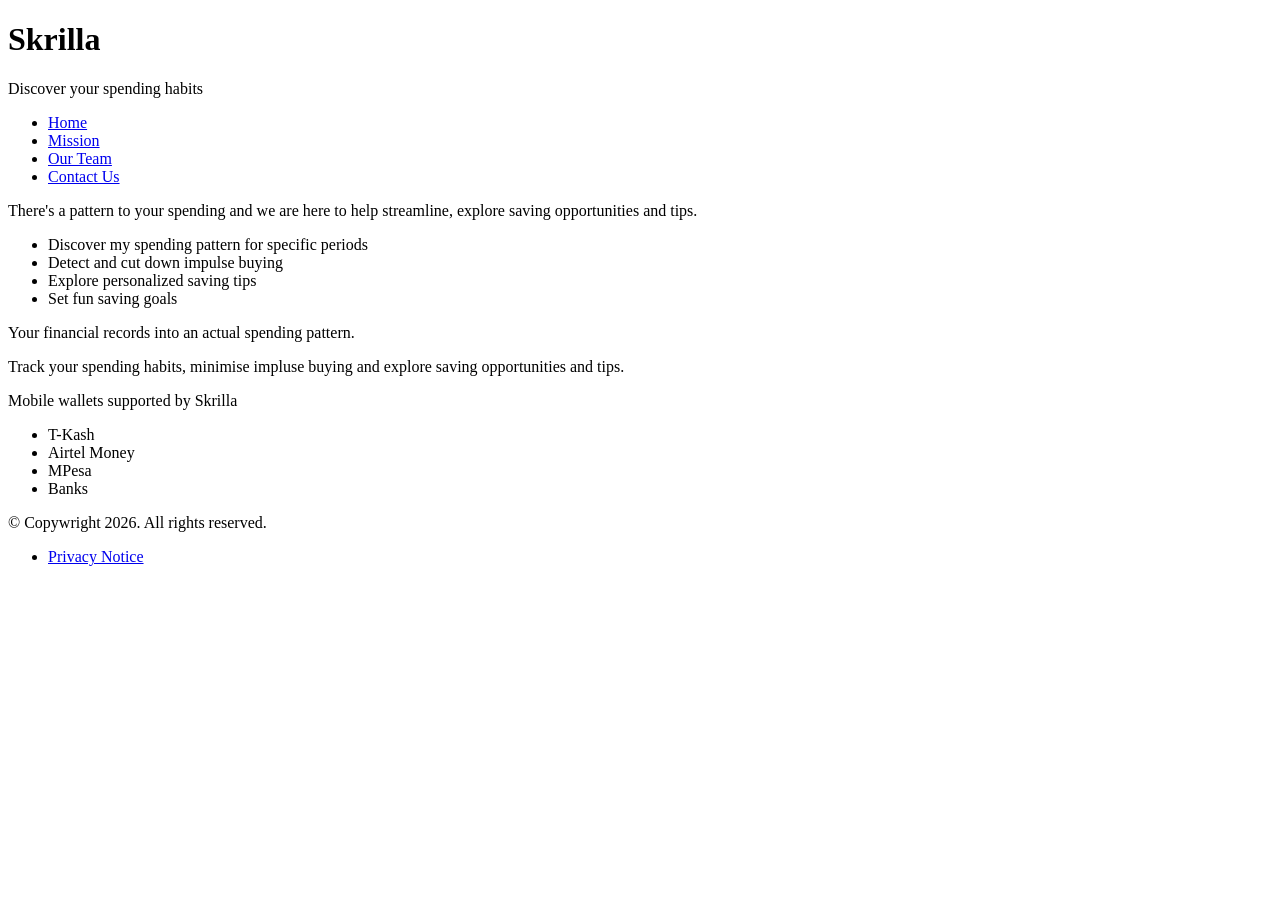
==== templates/home.html @ ef7abf10 "adds meta tags to head tag for proper document rendering" ====
<!DOCTYPE html>
<html lang="en">
<head>
  <meta charset="UTF-8">
  <meta name="viewport" content="width=device-width, initial-scale=1">
  <link rel="stylesheet" href="styles/styles.css">
  <title>Skrilla - Discover your Spending Habits</title>
</head>
<body>
  <header>
    <h1>Skrilla</h1>
    <hgroup>
      <p>Discover your spending habits</p>
    </hgroup>
    <nav>
      <ul>
        <li><a href="#">Home</a></li>
        <li><a href="#"#>Mission</a></li>
        <li><a href="#">Our Team</a></li>
        <li><a href="#">Contact Us</a></li>
      </ul>
    </nav>
  </header>
  <main>
  <section>
    <p>There's a pattern to your spending and we are here to help streamline, explore saving opportunities and tips.</p>
    <ul>
      <li>Discover my spending pattern for specific periods</li>
      <li>Detect and cut down impulse buying</li>
      <li>Explore personalized saving tips</li>
      <li>Set fun saving goals</li>
    </ul>
    <p>Your financial records into an actual spending pattern.</p>
    <p>Track your spending habits, minimise impluse buying and explore
    saving opportunities and tips.</p>
  </section>
  <section>
    <p>Mobile wallets supported by Skrilla</p>
    <ul>
      <li>T-Kash</li>
      <li>Airtel Money</li>
      <li>MPesa</li>
      <li>Banks</li>
    </ul>
  </section>
  </main>
  <footer>
    <p>© Copywright 2026. All rights reserved.</p>
    <ul>
      <li><a href="#">Privacy Notice</a></li>
    </ul>
  </footer>
</body>
</html>
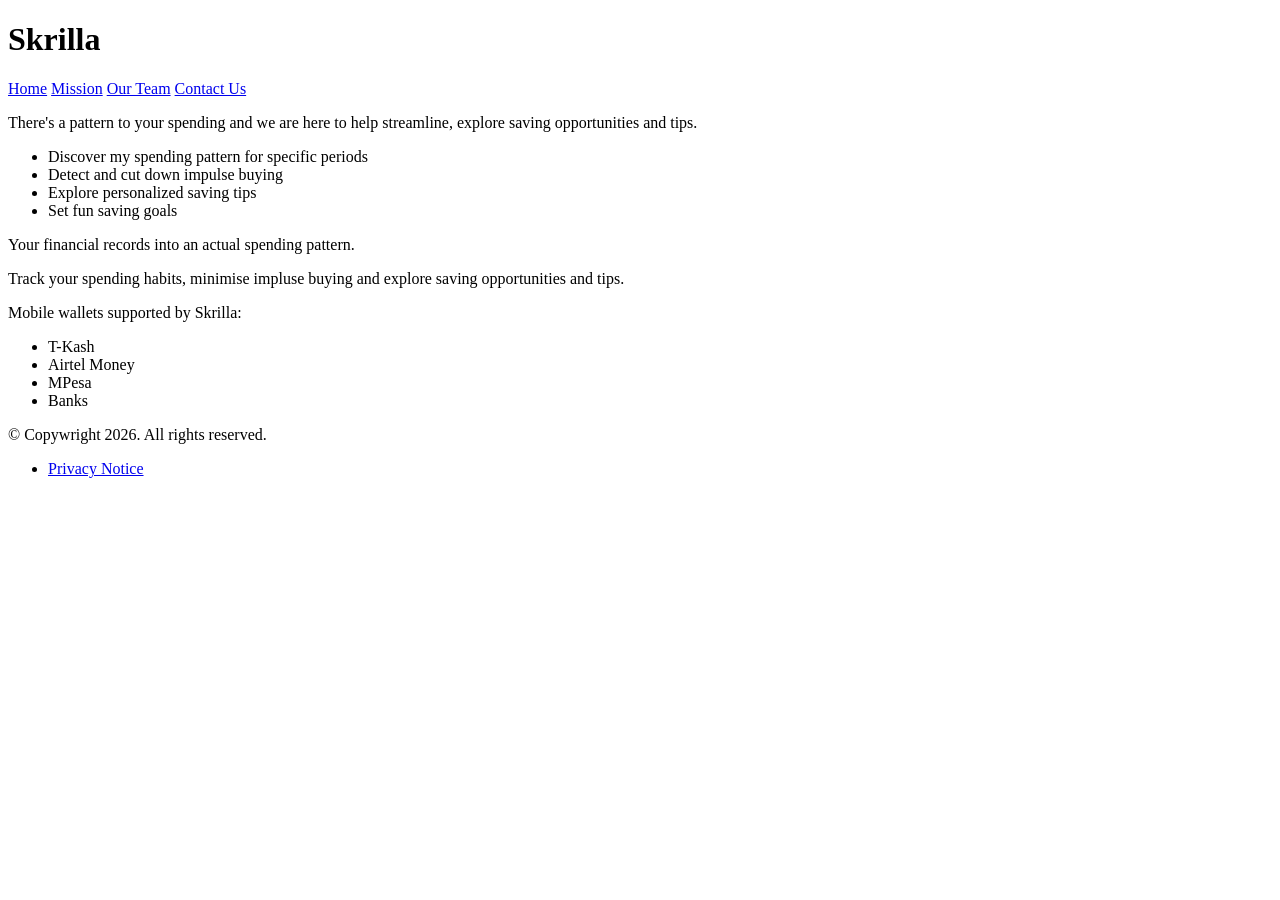
==== commit 6369c107: "aligns header contents on the cross axis" ====
--- a/templates/home.html
+++ b/templates/home.html
@@ -1,24 +1,28 @@
 <!DOCTYPE html>
-<html lang="en">
+<html lang="en" dir="ltr">
 <head>
-  <meta charset="UTF-8">
-  <meta name="viewport" content="width=device-width, initial-scale=1">
-  <link rel="stylesheet" href="styles/styles.css">
+  <meta http-equiv="Content-Type" content="text/html"; charset="UTF-8" />
+  <meta name="viewport" content="width=device-width, initial-scale=1.0" />
+  <meta name="description" content="Streamline your spending pattern, minimise impulse buying and explore saving tips!" />
+  <meta name="apple-mobile-web-app-title" name="Skrilla" />
+
   <title>Skrilla - Discover your Spending Habits</title>
+
+  <link rel="stylesheet" href="styles/styles.css" />
+  <link rel="icon" type="img/png" href="/skrilla-favicon/favicon-96x96.png" sizes="96x96" />
+  <link rel="icon" type="image/svg+xml" href="/skrilla-favicon/favicon.svg" />
+  <link rel="shortcut icon" href="/skrilla-favicon/favicon.ico" />
+  <link rel="apple-touch-icon" href="/skrilla-favicon/apple-touch-icon.png"/>
+  <link rel="manifest" href="/skrilla-favicon/site.webmanifest" />
 </head>
 <body>
   <header>
     <h1>Skrilla</h1>
-    <hgroup>
-      <p>Discover your spending habits</p>
-    </hgroup>
     <nav>
-      <ul>
-        <li><a href="#">Home</a></li>
-        <li><a href="#"#>Mission</a></li>
-        <li><a href="#">Our Team</a></li>
-        <li><a href="#">Contact Us</a></li>
-      </ul>
+        <a href="#">Home</a>
+        <a href="#"#>Mission</a>
+        <a href="#">Our Team</a>
+        <a href="#">Contact Us</a>
     </nav>
   </header>
   <main>
@@ -35,7 +39,7 @@
     saving opportunities and tips.</p>
   </section>
   <section>
-    <p>Mobile wallets supported by Skrilla</p>
+    <p>Mobile wallets supported by Skrilla:</p>
     <ul>
       <li>T-Kash</li>
       <li>Airtel Money</li>
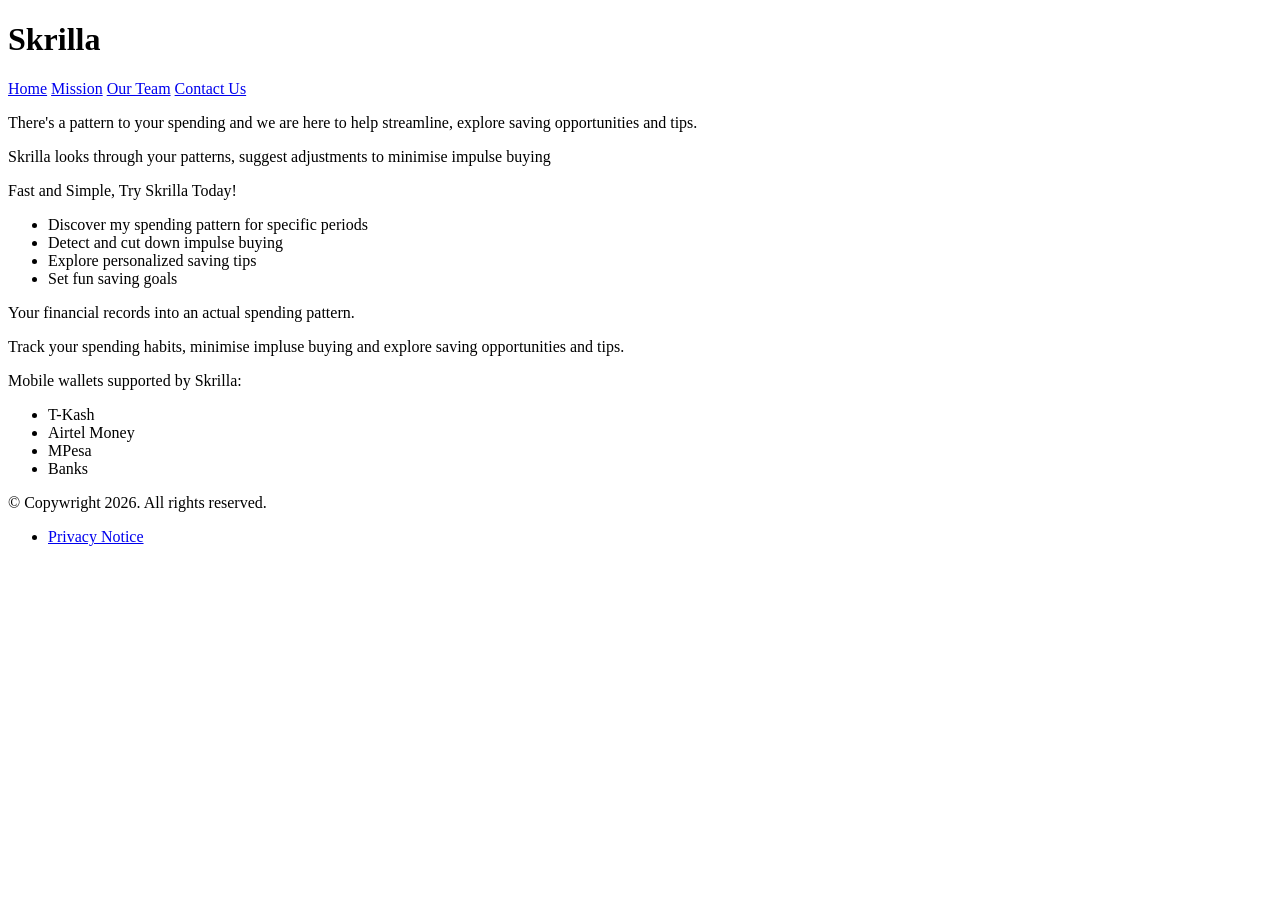
==== commit 1f24e238: "points to updated css files" ====
--- a/templates/home.html
+++ b/templates/home.html
@@ -15,19 +15,23 @@
   <link rel="apple-touch-icon" href="/skrilla-favicon/apple-touch-icon.png"/>
   <link rel="manifest" href="/skrilla-favicon/site.webmanifest" />
 </head>
-<body>
+<body class="wrapper">
   <header>
     <h1>Skrilla</h1>
-    <nav>
+    <nav class=navi>
         <a href="#">Home</a>
         <a href="#"#>Mission</a>
         <a href="#">Our Team</a>
         <a href="#">Contact Us</a>
     </nav>
   </header>
-  <main>
+  <main class=sections>
   <section>
     <p>There's a pattern to your spending and we are here to help streamline, explore saving opportunities and tips.</p>
+    <p>Skrilla looks through your patterns, suggest adjustments to minimise impulse buying</p>
+    <p>Fast and Simple, Try Skrilla Today!</p>
+  </section>
+  <section>
     <ul>
       <li>Discover my spending pattern for specific periods</li>
       <li>Detect and cut down impulse buying</li>
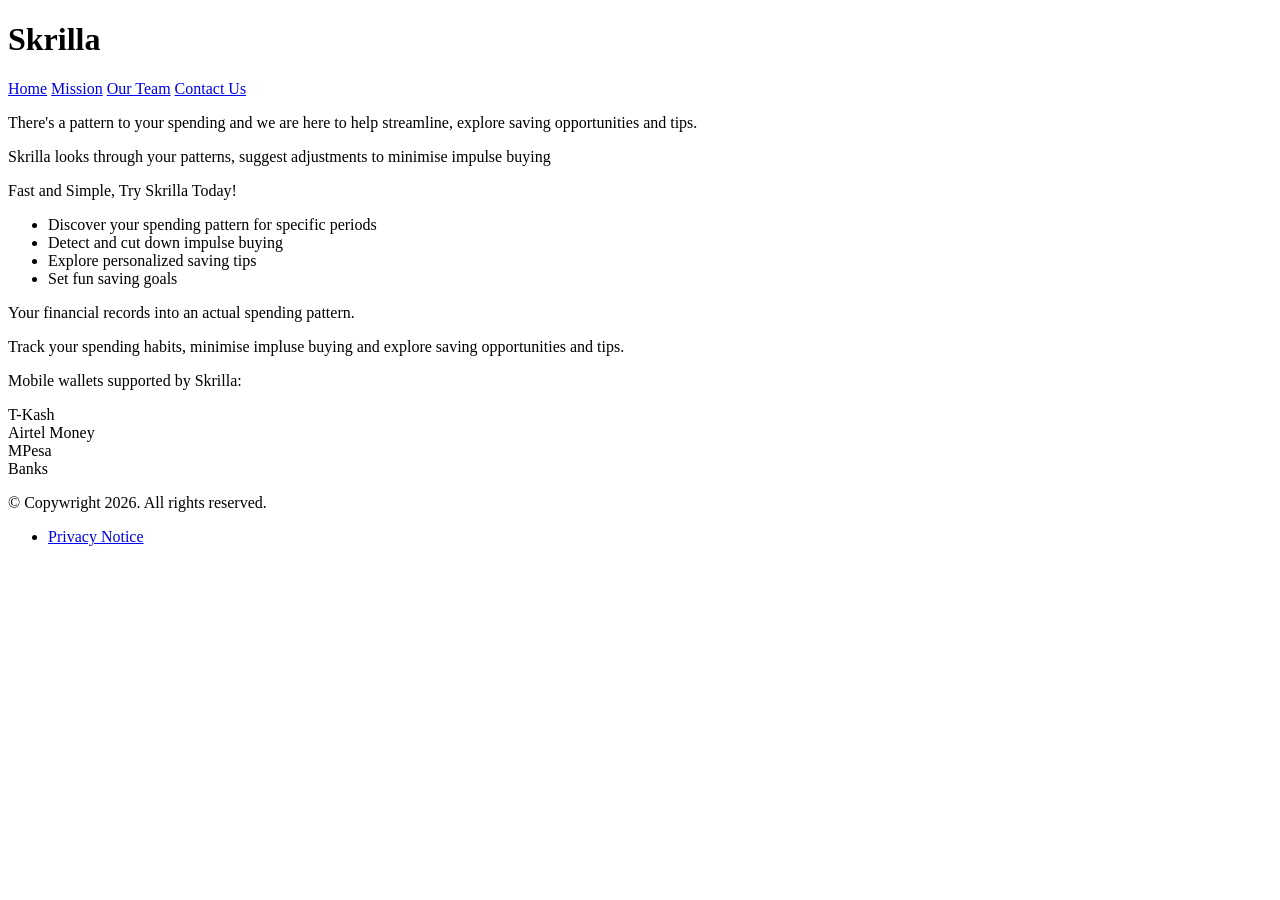
==== commit 1f9644d3: "fix: correct css class name" ====
--- a/templates/home.html
+++ b/templates/home.html
@@ -33,7 +33,7 @@
   </section>
   <section>
     <ul>
-      <li>Discover my spending pattern for specific periods</li>
+      <li>Discover your spending pattern for specific periods</li>
       <li>Detect and cut down impulse buying</li>
       <li>Explore personalized saving tips</li>
       <li>Set fun saving goals</li>
@@ -44,12 +44,12 @@
   </section>
   <section>
     <p>Mobile wallets supported by Skrilla:</p>
-    <ul>
-      <li>T-Kash</li>
-      <li>Airtel Money</li>
-      <li>MPesa</li>
-      <li>Banks</li>
-    </ul>
+    <div class=skrilla-supported>
+      <div>T-Kash</div>
+      <div>Airtel Money</div>
+      <div>MPesa</div>
+      <div>Banks</div>
+    </div>
   </section>
   </main>
   <footer>
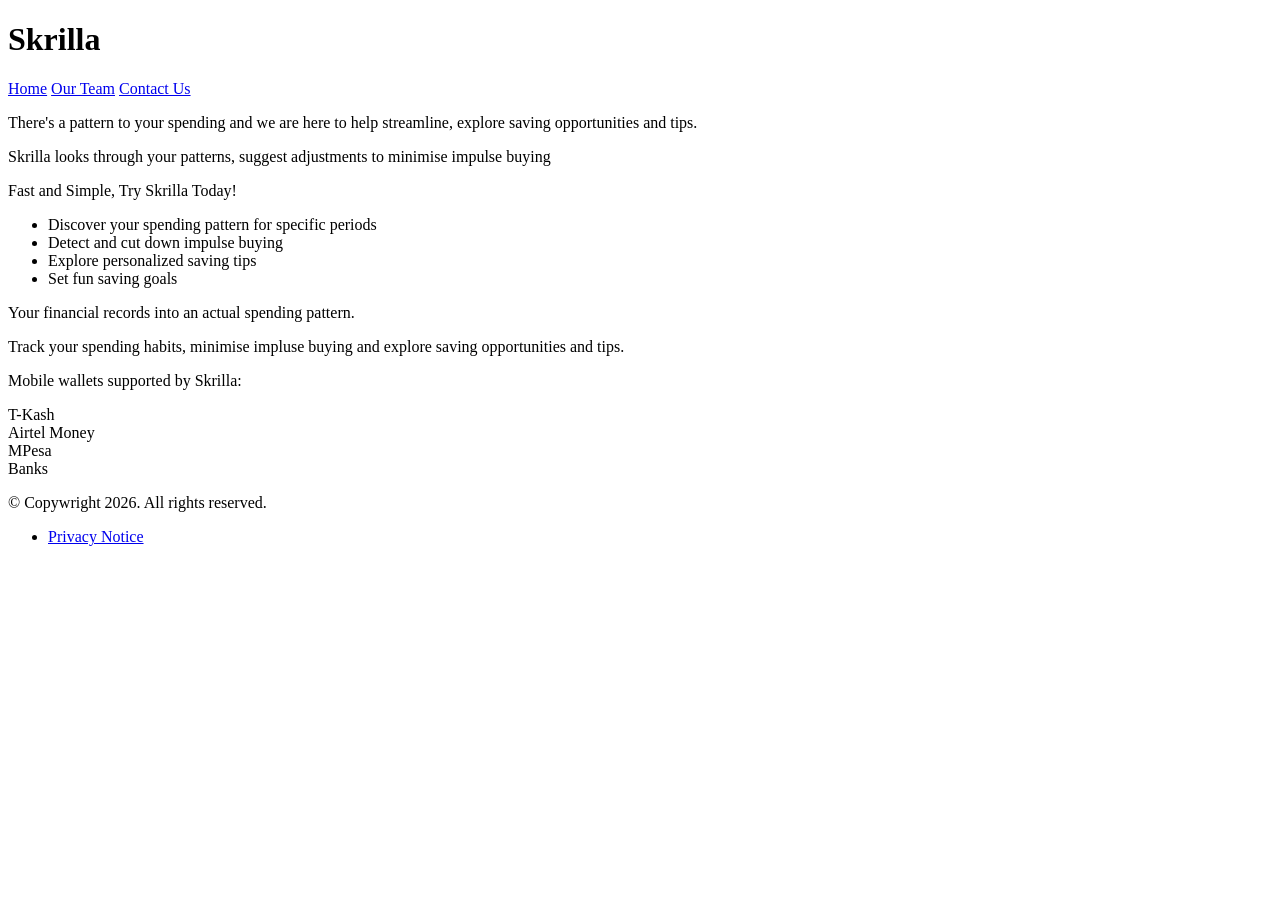
==== commit 7d2d6b79: "fix: removes background on grid elements" ====
--- a/templates/home.html
+++ b/templates/home.html
@@ -20,18 +20,17 @@
     <h1>Skrilla</h1>
     <nav class=navi>
         <a href="#">Home</a>
-        <a href="#"#>Mission</a>
         <a href="#">Our Team</a>
         <a href="#">Contact Us</a>
     </nav>
   </header>
   <main class=sections>
-  <section>
+  <section class="desc-section">
     <p>There's a pattern to your spending and we are here to help streamline, explore saving opportunities and tips.</p>
     <p>Skrilla looks through your patterns, suggest adjustments to minimise impulse buying</p>
     <p>Fast and Simple, Try Skrilla Today!</p>
   </section>
-  <section>
+  <section class="desc-section">
     <ul>
       <li>Discover your spending pattern for specific periods</li>
       <li>Detect and cut down impulse buying</li>
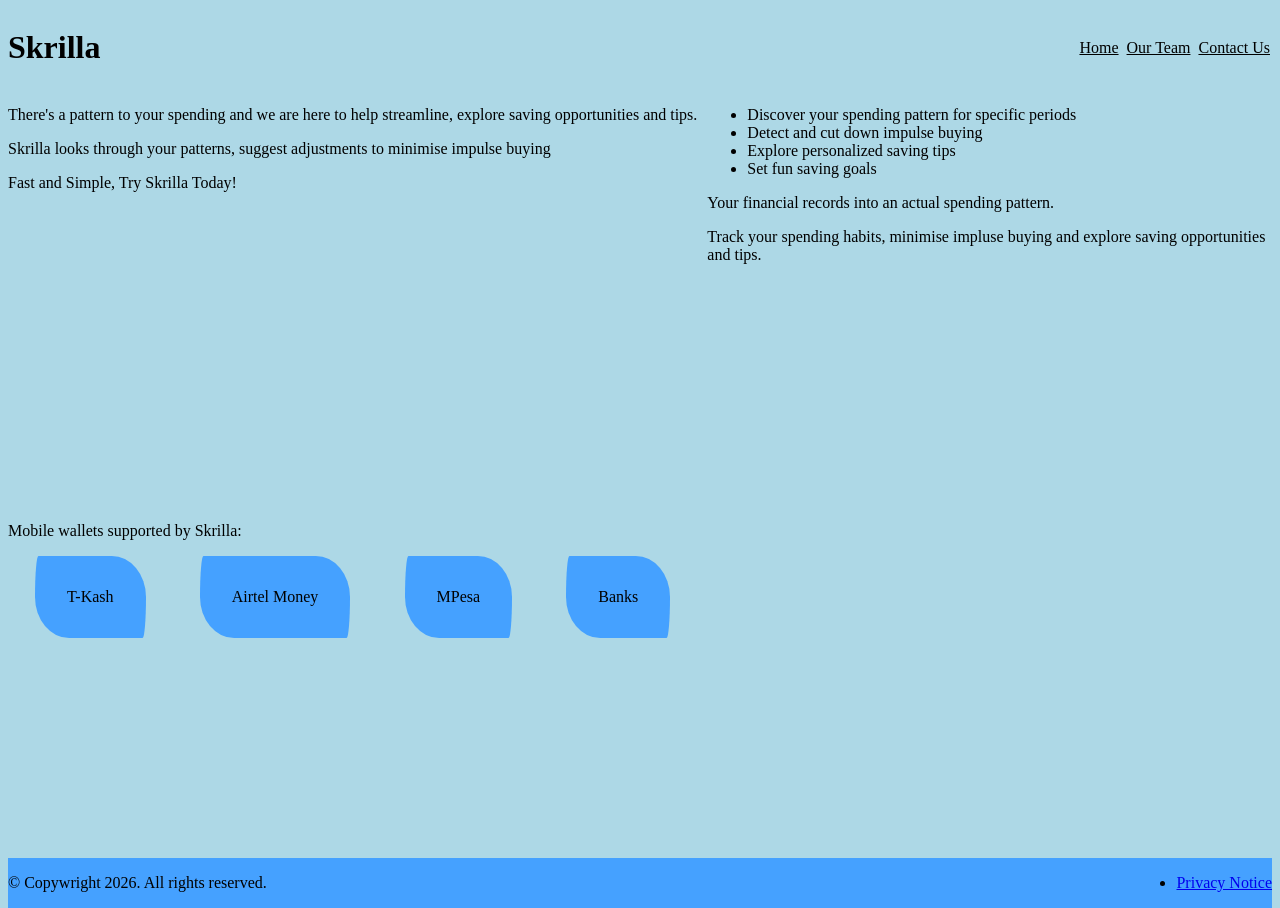
==== commit 6923a775: "fix: correct ref of css style" ====
--- a/templates/home.html
+++ b/templates/home.html
@@ -8,7 +8,7 @@
 
   <title>Skrilla - Discover your Spending Habits</title>
 
-  <link rel="stylesheet" href="styles/styles.css" />
+  <link rel="stylesheet" href="../styles/styles.css" />
   <link rel="icon" type="img/png" href="/skrilla-favicon/favicon-96x96.png" sizes="96x96" />
   <link rel="icon" type="image/svg+xml" href="/skrilla-favicon/favicon.svg" />
   <link rel="shortcut icon" href="/skrilla-favicon/favicon.ico" />
--- a/styles/styles.css
+++ b/styles/styles.css
@@ -0,0 +1,67 @@
+@viewport {
+  zoom: 1.0; /* same as initial-scale-1.0 */
+  width: device-width;
+}
+
+* {
+  box-sizing: inherit;
+}
+
+html {
+  box-sizing: border-box;
+  height: 100%;
+}
+
+body {
+  min-height: 100vh;
+  background-color: lightblue;
+}
+
+.wrapper {
+  display: grid;
+  justify-content: space-evenly;
+  grid-template-rows: auto 1fr auto;
+}
+
+header {
+  display: flex;
+  justify-content: space-between;
+  border-radius: 10px 100px / 120px;
+  align-items: center;
+}
+
+footer {
+  display: flex;
+  justify-content: space-between;
+  background-color: #45a1ff;
+}
+
+nav a {
+  padding: 2px;
+  color: black;
+}
+
+.skrilla-supported {
+  display: flex;
+  justify-content: space-around;
+}
+
+.skrilla-supported > div {
+  background-color: #45a1ff;
+  border-radius: 10px 100px / 120px;
+  padding: 2em;
+}
+
+main {
+  margin-top: 2px;
+  display: grid;
+  grid-template-areas: "a a";
+  gap: 10px;
+}
+
+.desc-section {
+}
+
+.sections section {
+  margin-bottom: 3%;
+}
